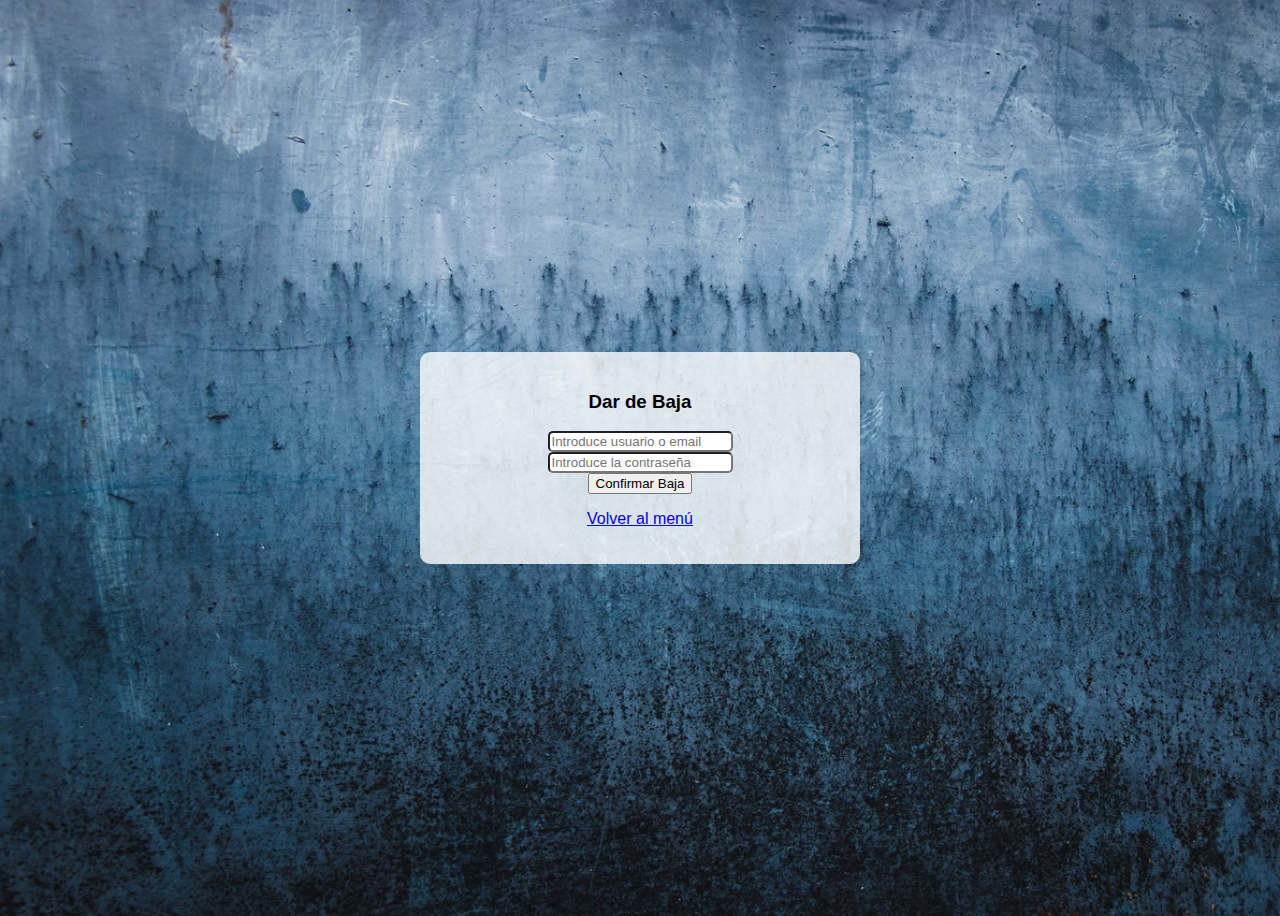
==== baja.html @ 04aa32ed "VersionFinal" ====
<!DOCTYPE html>
<html lang="es">
<head>
    <meta charset="UTF-8">
    <meta name="viewport" content="width=device-width, initial-scale=1.0">
    <title>Dar de baja usuario</title>
    <link rel="stylesheet" href="/styles/styles.css">
    <link rel="stylesheet" href="https://cdn.jsdelivr.net/npm/bootstrap@5.2.3/dist/css/bootstrap.min.css" integrity="sha384-rbsA2VBKQhggwzxH7pPCaAqO46MgnOM80zW1RWuH61DGLwZJEdK2Kadq2F9CUG65" crossorigin="anonymous">
    <script src="https://cdn.jsdelivr.net/npm/jquery@3.6.0/dist/jquery.min.js"></script>
    <script src="https://cdn.jsdelivr.net/npm/bootstrap@5.2.3/dist/js/bootstrap.bundle.min.js" integrity="sha384-kenU1KFdBIe4zVF0s0G1M5b4hcpxyD9F7jL+jjXkk+Q2h455rYXK/7HAuoJl+0I4" crossorigin="anonymous"></script>
</head>
<body>
    <div class="container" style="width: 400px; margin-top: 50px;">
        <h3 class="text-center mb-4"><b>Dar de Baja</b></h3>

        <!-- Formulario de eliminación de usuario -->
        <form id="deleteForm">
            <!-- Nombre de usuario o correo -->
            <div class="mb-3">
                <input type="text" id="deleteUsername" class="form-control" placeholder="Introduce usuario o email" required>
            </div>

            <!-- Contraseña -->
            <div class="mb-3">
                <input type="password" id="deletePassword" class="form-control" placeholder="Introduce la contraseña" required>
            </div>

            <!-- Botón de confirmación -->
            <button type="submit" class="btn btn-dark w-100">Confirmar Baja</button>
        </form>

        <!-- Enlaces adicionales -->
        <div class="text-center mt-3">
            <p><a href="index.html">Volver al menú</a></p>
        </div>

        <!-- Contenedor de mensajes de resultado -->
        <div id="result" class="text-center mt-3 text-danger"></div>
    </div>

    <!-- Incluyendo el archivo de JavaScript -->
    <script src="./javascript/main.js" type="module"></script>
</body>
</html>
---- styles/styles.css ----
body {
    font-family: Arial, sans-serif;
    background-image:url("../resources/imagenfondo.jpg");
    background-size: cover;
    display: flex;
    justify-content: center;
    align-items: center;
    min-height: 100vh;
  }
  
  .container {
    background-color: rgba(255, 255, 255, 0.8);
    padding: 20px;
    border-radius: 10px;
    text-align: center;
    margin-bottom: 50px;
    
  }
  input {
    border-radius: 5px; /* Ajusta el valor para cambiar el radio de las esquinas */
  }
  input:not(:first-child) {
    margin-top: 10px;
  }
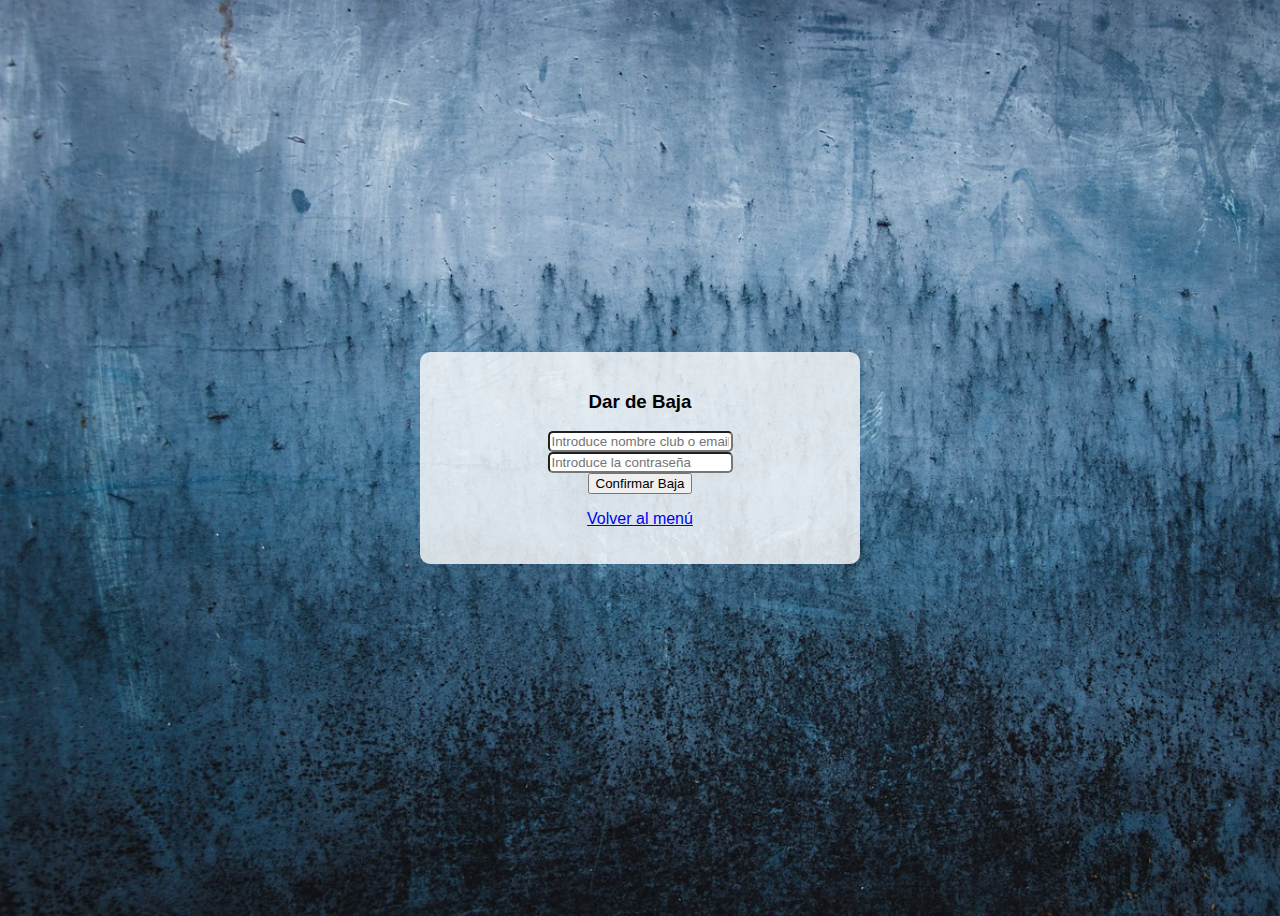
==== commit d17c817a: "Cambios nombre" ====
--- a/baja.html
+++ b/baja.html
@@ -13,11 +13,11 @@
     <div class="container" style="width: 400px; margin-top: 50px;">
         <h3 class="text-center mb-4"><b>Dar de Baja</b></h3>
 
-        <!-- Formulario de eliminación de usuario -->
+        <!-- Formulario de eliminación de club -->
         <form id="deleteForm">
-            <!-- Nombre de usuario o correo -->
+            <!-- Nombre de club o correo -->
             <div class="mb-3">
-                <input type="text" id="deleteUsername" class="form-control" placeholder="Introduce usuario o email" required>
+                <input type="text" id="deleteUsername" class="form-control" placeholder="Introduce nombre club o email" required>
             </div>
 
             <!-- Contraseña -->
